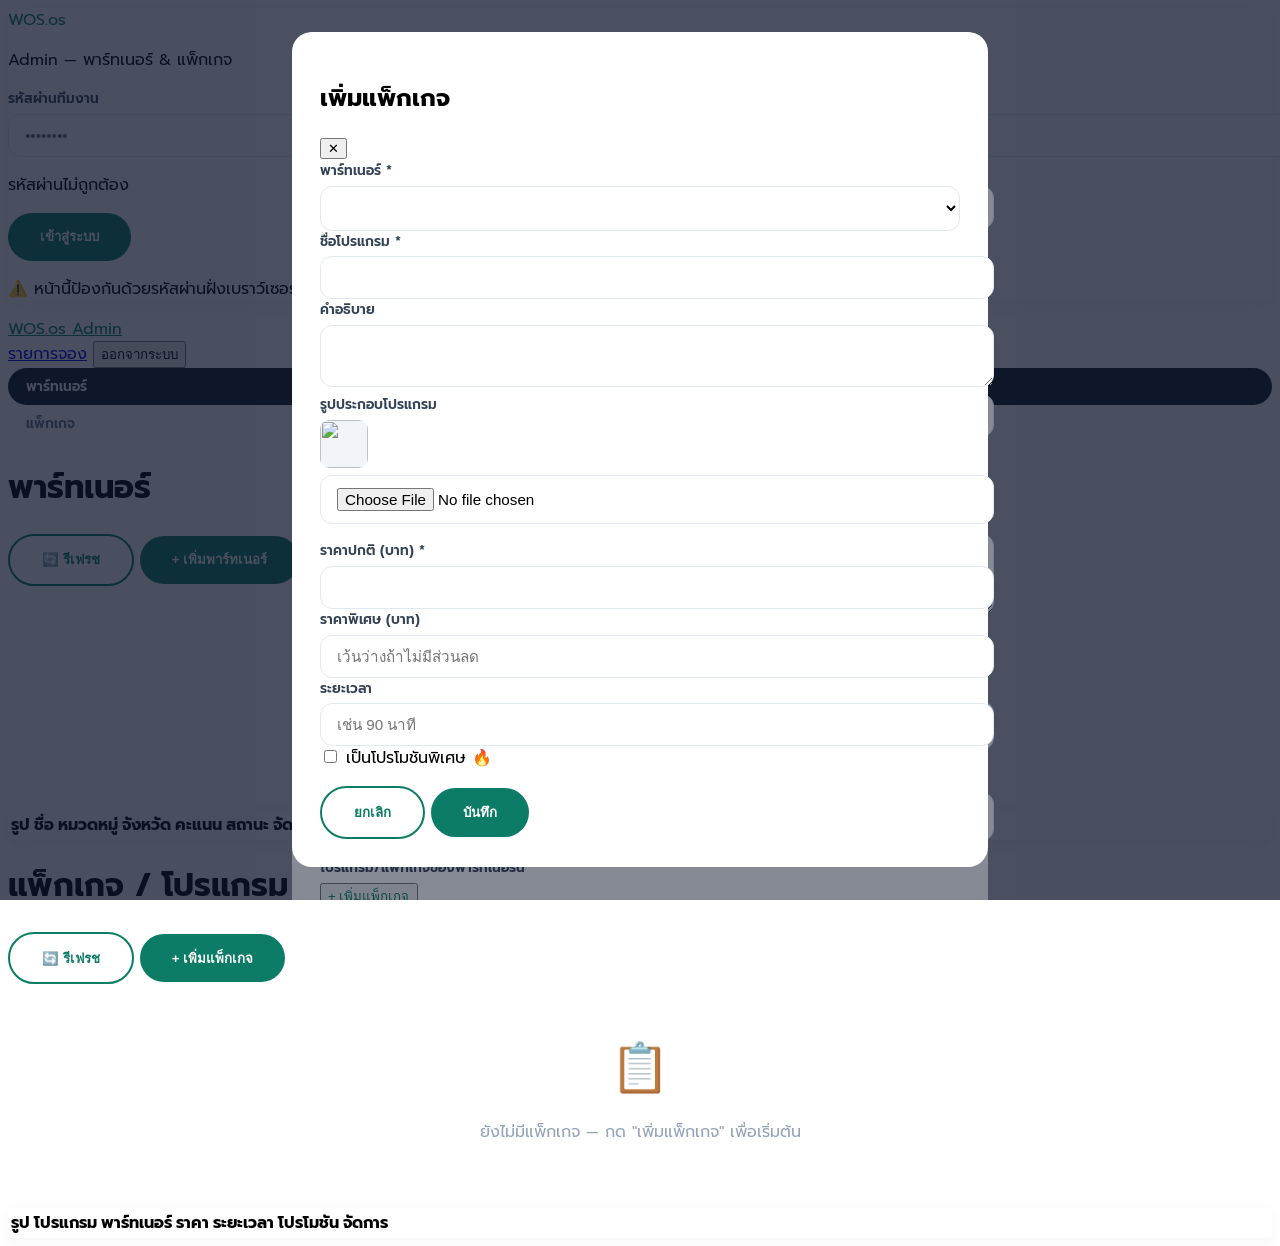
==== admin-partners.html @ 755ec373 "Add files via upload" ====
<!DOCTYPE html>
<html lang="th">
<head>
    <meta charset="UTF-8" />
    <meta name="viewport" content="width=device-width, initial-scale=1.0"/>
    <meta name="robots" content="noindex, nofollow" />
    <title>WOS Concierge — Admin: พาร์ทเนอร์ & แพ็กเกจ</title>
    <link rel="icon" type="image/svg+xml" href="images/favicon.svg" />

    <link rel="preconnect" href="https://fonts.googleapis.com" />
    <link rel="preconnect" href="https://fonts.gstatic.com" crossorigin />
    <link href="https://fonts.googleapis.com/css2?family=Prompt:wght@300;400;500;600;700&family=Noto+Sans+Lao:wght@400;500;600;700&display=swap" rel="stylesheet" />
    <script src="https://cdn.tailwindcss.com"></script>
    <script src="https://cdn.jsdelivr.net/npm/@supabase/supabase-js@2"></script>
    <link rel="stylesheet" href="css/style.css" />
    <style>
        .status-badge { display:inline-flex; align-items:center; gap:.35rem; padding:.25rem .65rem; border-radius:999px; font-size:.75rem; font-weight:600; }
        .admin-row:hover { background:#f8fafc; }
        .admin-tab { padding:.5rem 1.1rem; border-radius:999px; font-size:.85rem; font-weight:600; color:#64748b; cursor:pointer; }
        .admin-tab.active { background:#0f172a; color:#fff; }
        .modal-backdrop { position:fixed; inset:0; background:rgba(15,23,42,.5); display:flex; align-items:flex-start; justify-content:center; padding:2rem 1rem; overflow-y:auto; z-index:100; }
        .modal-card { background:#fff; border-radius:1.25rem; width:100%; max-width:640px; padding:1.75rem; }
        .thumb-64 { width:48px; height:48px; border-radius:.6rem; object-fit:cover; background:#f1f5f9; }
        .icon-btn { padding:.35rem .6rem; border-radius:.5rem; font-size:.8rem; font-weight:600; }
        .icon-btn.edit { color:#0f172a; background:#f1f5f9; }
        .icon-btn.edit:hover { background:#e2e8f0; }
        .icon-btn.del { color:#991b1b; background:#fee2e2; }
        .icon-btn.del:hover { background:#fecaca; }
    </style>
</head>
<body class="bg-slate-50">

    <!-- ===== PASSWORD GATE (shared session with admin.html) ===== -->
    <div id="gateScreen" class="min-h-screen flex items-center justify-center px-4">
        <div class="bg-white rounded-2xl card-shadow border border-slate-100 p-8 w-full max-w-sm">
            <div class="text-center mb-6">
                <div class="text-3xl font-bold text-primary">WOS<span class="text-amber-500 font-light text-lg align-top">.os</span></div>
                <p class="text-slate-500 text-sm mt-1">Admin — พาร์ทเนอร์ & แพ็กเกจ</p>
            </div>
            <label class="form-label">รหัสผ่านทีมงาน</label>
            <input type="password" id="gatePassword" class="form-input" placeholder="••••••••" autocomplete="off" />
            <p id="gateError" class="text-red-600 text-sm mt-2 hidden">รหัสผ่านไม่ถูกต้อง</p>
            <button id="gateSubmit" class="btn-primary w-full justify-center mt-4">เข้าสู่ระบบ</button>
            <p class="text-xs text-slate-400 mt-4 leading-relaxed">
                ⚠️ หน้านี้ป้องกันด้วยรหัสผ่านฝั่งเบราว์เซอร์เท่านั้น ไม่ใช่การยืนยันตัวตนระดับฐานข้อมูล
                ห้ามแชร์ลิงก์หรือรหัสผ่านนี้ให้บุคคลภายนอก
            </p>
        </div>
    </div>

    <!-- ===== ADMIN DASHBOARD ===== -->
    <div id="dashboard" class="hidden">
        <header class="bg-white/90 backdrop-blur-md sticky top-0 z-50 border-b border-slate-100/80">
            <div class="max-w-7xl mx-auto px-4 sm:px-6 h-16 flex items-center justify-between">
                <a href="home.html" class="text-2xl font-bold text-primary tracking-tight flex items-center gap-1">
                    WOS<span class="text-amber-500 font-light text-base align-top">.os</span>
                    <span class="text-xs font-semibold text-slate-400 ml-2 border-l border-slate-200 pl-2">Admin</span>
                </a>
                <div class="flex items-center gap-4">
                    <a href="admin.html" class="text-sm font-medium text-slate-500 hover:text-primary transition">รายการจอง</a>
                    <button id="logoutBtn" class="text-sm font-medium text-slate-500 hover:text-red-600 transition">ออกจากระบบ</button>
                </div>
            </div>
        </header>

        <div class="max-w-7xl mx-auto px-4 sm:px-6 py-8">

            <!-- Tabs -->
            <div class="flex items-center gap-2 mb-6">
                <div id="tabPartners" class="admin-tab active" data-tab="partners">พาร์ทเนอร์</div>
                <div id="tabPackages" class="admin-tab" data-tab="packages">แพ็กเกจ</div>
            </div>

            <!-- ============ PARTNERS PANEL ============ -->
            <div id="panelPartners">
                <div class="flex flex-wrap items-center justify-between gap-4 mb-6">
                    <div>
                        <h1 class="text-2xl font-bold text-slate-900">พาร์ทเนอร์</h1>
                        <p id="partnersCount" class="text-slate-500 text-sm mt-0.5"></p>
                    </div>
                    <div class="flex gap-2">
                        <button id="refreshPartnersBtn" class="btn-outline-primary">🔄 รีเฟรช</button>
                        <button id="addPartnerBtn" class="btn-primary">+ เพิ่มพาร์ทเนอร์</button>
                    </div>
                </div>

                <div id="partnersLoading" class="space-y-3">
                    <div class="skeleton h-16"></div>
                    <div class="skeleton h-16"></div>
                    <div class="skeleton h-16"></div>
                </div>
                <div id="partnersEmpty" class="empty-state hidden">
                    <div class="icon">🏥</div>
                    <p>ยังไม่มีพาร์ทเนอร์ — กด "เพิ่มพาร์ทเนอร์" เพื่อเริ่มต้น</p>
                </div>
                <div id="partnersError" class="hidden bg-red-50 border border-red-200 text-red-700 rounded-xl p-4 text-sm"></div>

                <div id="partnersTableWrap" class="hidden bg-white rounded-2xl card-shadow border border-slate-100 overflow-x-auto">
                    <table class="w-full text-sm min-w-[800px]">
                        <thead>
                            <tr class="text-left text-slate-500 border-b border-slate-100">
                                <th class="py-3 px-4 font-semibold">รูป</th>
                                <th class="py-3 px-4 font-semibold">ชื่อ</th>
                                <th class="py-3 px-4 font-semibold">หมวดหมู่</th>
                                <th class="py-3 px-4 font-semibold">จังหวัด</th>
                                <th class="py-3 px-4 font-semibold">คะแนน</th>
                                <th class="py-3 px-4 font-semibold">สถานะ</th>
                                <th class="py-3 px-4 font-semibold text-right">จัดการ</th>
                            </tr>
                        </thead>
                        <tbody id="partnersBody"></tbody>
                    </table>
                </div>
            </div>

            <!-- ============ PACKAGES PANEL ============ -->
            <div id="panelPackages" class="hidden">
                <div class="flex flex-wrap items-center justify-between gap-4 mb-6">
                    <div>
                        <h1 class="text-2xl font-bold text-slate-900">แพ็กเกจ / โปรแกรม</h1>
                        <p id="packagesCount" class="text-slate-500 text-sm mt-0.5"></p>
                    </div>
                    <div class="flex gap-2">
                        <button id="refreshPackagesBtn" class="btn-outline-primary">🔄 รีเฟรช</button>
                        <button id="addPackageBtn" class="btn-primary">+ เพิ่มแพ็กเกจ</button>
                    </div>
                </div>

                <div id="packagesLoading" class="space-y-3">
                    <div class="skeleton h-16"></div>
                    <div class="skeleton h-16"></div>
                    <div class="skeleton h-16"></div>
                </div>
                <div id="packagesEmpty" class="empty-state hidden">
                    <div class="icon">📋</div>
                    <p>ยังไม่มีแพ็กเกจ — กด "เพิ่มแพ็กเกจ" เพื่อเริ่มต้น</p>
                </div>
                <div id="packagesError" class="hidden bg-red-50 border border-red-200 text-red-700 rounded-xl p-4 text-sm"></div>

                <div id="packagesTableWrap" class="hidden bg-white rounded-2xl card-shadow border border-slate-100 overflow-x-auto">
                    <table class="w-full text-sm min-w-[900px]">
                        <thead>
                            <tr class="text-left text-slate-500 border-b border-slate-100">
                                <th class="py-3 px-4 font-semibold">รูป</th>
                                <th class="py-3 px-4 font-semibold">โปรแกรม</th>
                                <th class="py-3 px-4 font-semibold">พาร์ทเนอร์</th>
                                <th class="py-3 px-4 font-semibold">ราคา</th>
                                <th class="py-3 px-4 font-semibold">ระยะเวลา</th>
                                <th class="py-3 px-4 font-semibold">โปรโมชัน</th>
                                <th class="py-3 px-4 font-semibold text-right">จัดการ</th>
                            </tr>
                        </thead>
                        <tbody id="packagesBody"></tbody>
                    </table>
                </div>
            </div>
        </div>
    </div>

    <!-- ===== PARTNER MODAL ===== -->
    <div id="partnerModal" class="modal-backdrop hidden">
        <div class="modal-card">
            <div class="flex items-center justify-between mb-5">
                <h2 id="partnerModalTitle" class="text-lg font-bold text-slate-900">เพิ่มพาร์ทเนอร์</h2>
                <button class="text-slate-400 hover:text-slate-700 text-xl leading-none" onclick="closePartnerModal()">✕</button>
            </div>
            <form id="partnerForm" class="space-y-4">
                <input type="hidden" id="p_id" />
                <div>
                    <label class="form-label">ชื่อพาร์ทเนอร์ *</label>
                    <input type="text" id="p_name" class="form-input" required />
                </div>
                <div class="grid grid-cols-2 gap-4">
                    <div>
                        <label class="form-label">หมวดหมู่ *</label>
                        <select id="p_category" class="form-input" required></select>
                    </div>
                    <div>
                        <label class="form-label">จังหวัด</label>
                        <input type="text" id="p_province" class="form-input" placeholder="เช่น อุดรธานี" />
                    </div>
                </div>
                <div class="grid grid-cols-2 gap-4">
                    <div>
                        <label class="form-label">คะแนน (0–5)</label>
                        <input type="number" id="p_rating" class="form-input" step="0.1" min="0" max="5" />
                    </div>
                    <div>
                        <label class="form-label">สถานะ *</label>
                        <select id="p_status" class="form-input" required>
                            <option value="active">แสดงบนเว็บไซต์ (active)</option>
                            <option value="inactive">ซ่อนชั่วคราว (inactive)</option>
                        </select>
                    </div>
                </div>
                <div>
                    <label class="form-label">คำอธิบาย</label>
                    <textarea id="p_description" class="form-input" rows="3"></textarea>
                </div>
                <div>
                    <label class="form-label">รูปหน้าปก</label>
                    <div class="flex items-center gap-3">
                        <img id="p_cover_preview" src="" class="thumb-64 hidden" alt="" />
                        <input type="file" id="p_cover_file" accept="image/*" class="form-input" />
                    </div>
                    <input type="hidden" id="p_cover" />
                    <p id="p_cover_status" class="text-xs text-slate-400 mt-1"></p>
                </div>
                <div>
                    <label class="form-label">รูปแกลเลอรี (เลือกได้หลายรูปพร้อมกัน)</label>
                    <input type="file" id="p_gallery_files" accept="image/*" multiple class="form-input" />
                    <div id="p_gallery_preview" class="grid grid-cols-6 gap-2 mt-2"></div>
                    <p id="p_gallery_status" class="text-xs text-slate-400 mt-1"></p>
                </div>
                <div id="partnerPackagesSection" class="hidden border-t border-slate-100 pt-4">
                    <div class="flex items-center justify-between mb-2">
                        <label class="form-label !mb-0">โปรแกรม/แพ็กเกจของพาร์ทเนอร์นี้</label>
                        <button type="button" id="addPackageFromPartnerBtn" class="text-xs font-semibold text-primary hover:underline">+ เพิ่มแพ็กเกจ</button>
                    </div>
                    <div id="partnerPackagesList" class="space-y-2"></div>
                </div>
                <p id="partnerFormError" class="text-red-600 text-sm hidden"></p>
                <div class="flex justify-end gap-2 pt-2">
                    <button type="button" class="btn-outline-primary" onclick="closePartnerModal()">ยกเลิก</button>
                    <button type="submit" id="partnerSaveBtn" class="btn-primary">บันทึก</button>
                </div>
            </form>
        </div>
    </div>

    <!-- ===== PACKAGE MODAL ===== -->
    <div id="packageModal" class="modal-backdrop hidden">
        <div class="modal-card">
            <div class="flex items-center justify-between mb-5">
                <h2 id="packageModalTitle" class="text-lg font-bold text-slate-900">เพิ่มแพ็กเกจ</h2>
                <button class="text-slate-400 hover:text-slate-700 text-xl leading-none" onclick="closePackageModal()">✕</button>
            </div>
            <form id="packageForm" class="space-y-4">
                <input type="hidden" id="pk_id" />
                <div>
                    <label class="form-label">พาร์ทเนอร์ *</label>
                    <select id="pk_partner" class="form-input" required></select>
                </div>
                <div>
                    <label class="form-label">ชื่อโปรแกรม *</label>
                    <input type="text" id="pk_title" class="form-input" required />
                </div>
                <div>
                    <label class="form-label">คำอธิบาย</label>
                    <textarea id="pk_description" class="form-input" rows="2"></textarea>
                </div>
                <div>
                    <label class="form-label">รูปประกอบโปรแกรม</label>
                    <div class="flex items-center gap-3">
                        <img id="pk_image_preview" src="" class="thumb-64 hidden" alt="" />
                        <input type="file" id="pk_image_file" accept="image/*" class="form-input" />
                    </div>
                    <input type="hidden" id="pk_image" />
                    <p id="pk_image_status" class="text-xs text-slate-400 mt-1"></p>
                </div>
                <div class="grid grid-cols-2 gap-4">
                    <div>
                        <label class="form-label">ราคาปกติ (บาท) *</label>
                        <input type="number" id="pk_original_price" class="form-input" required min="0" />
                    </div>
                    <div>
                        <label class="form-label">ราคาพิเศษ (บาท)</label>
                        <input type="number" id="pk_special_price" class="form-input" min="0" placeholder="เว้นว่างถ้าไม่มีส่วนลด" />
                    </div>
                </div>
                <div class="grid grid-cols-2 gap-4 items-end">
                    <div>
                        <label class="form-label">ระยะเวลา</label>
                        <input type="text" id="pk_duration" class="form-input" placeholder="เช่น 90 นาที" />
                    </div>
                    <label class="flex items-center gap-2 mb-2.5">
                        <input type="checkbox" id="pk_is_promotion" class="w-4 h-4" />
                        <span class="text-sm font-medium text-slate-700">เป็นโปรโมชันพิเศษ 🔥</span>
                    </label>
                </div>
                <p id="packageFormError" class="text-red-600 text-sm hidden"></p>
                <div class="flex justify-end gap-2 pt-2">
                    <button type="button" class="btn-outline-primary" onclick="closePackageModal()">ยกเลิก</button>
                    <button type="submit" id="packageSaveBtn" class="btn-primary">บันทึก</button>
                </div>
            </form>
        </div>
    </div>

    <script src="js/main.js"></script>
    <script>
    (function() {
        'use strict';

        // Same password + session key as admin.html so a login on either page unlocks both.
        const ADMIN_PASSWORD = 'Boy2517';
        const SESSION_KEY = 'wos-admin-unlocked';

        const gateScreen = document.getElementById('gateScreen');
        const dashboard = document.getElementById('dashboard');
        const gatePassword = document.getElementById('gatePassword');
        const gateError = document.getElementById('gateError');

        function unlock() {
            gateScreen.classList.add('hidden');
            dashboard.classList.remove('hidden');
            init();
        }

        document.getElementById('gateSubmit').addEventListener('click', tryUnlock);
        gatePassword.addEventListener('keydown', function(e) { if (e.key === 'Enter') tryUnlock(); });

        function tryUnlock() {
            if (gatePassword.value === ADMIN_PASSWORD) {
                try { sessionStorage.setItem(SESSION_KEY, '1'); } catch (e) {}
                unlock();
            } else {
                gateError.classList.remove('hidden');
            }
        }

        document.getElementById('logoutBtn').addEventListener('click', function() {
            try { sessionStorage.removeItem(SESSION_KEY); } catch (e) {}
            location.reload();
        });

        try {
            if (sessionStorage.getItem(SESSION_KEY) === '1') unlock();
        } catch (e) {}

        // ============================================================
        // SHARED
        // ============================================================
        const supabase = window.__supabase;
        let allPartners = [];
        let allPackages = [];
        let currentGalleryUrls = []; // gallery URLs staged for the partner currently being edited

        // Uploads a file to the 'partner-images' Storage bucket and returns its public URL.
        // Requires a public bucket named 'partner-images' to exist in the Supabase project.
        async function uploadPartnerImage(file) {
            if (!supabase) throw new Error('Supabase client is not initialized');
            const path = `${Date.now()}_${file.name.replace(/[^a-zA-Z0-9._-]/g, '_')}`;
            const { error: uploadError } = await supabase.storage.from('partner-images').upload(path, file);
            if (uploadError) throw uploadError;
            const { data } = supabase.storage.from('partner-images').getPublicUrl(path);
            return data.publicUrl;
        }

        function escapeHtml(str) {
            if (str === null || str === undefined) return '';
            return String(str).replace(/[&<>"']/g, c => ({ '&':'&amp;','<':'&lt;','>':'&gt;','"':'&quot;',"'":'&#39;' })[c]);
        }
        function fmtTHB(n) {
            if (n === null || n === undefined || n === '') return '-';
            return (window.formatTHB ? window.formatTHB(n) : `฿${Number(n).toLocaleString('th-TH')}`);
        }

        function init() {
            populateCategorySelect();
            loadPartners();
            loadPackages();
        }

        // Tabs
        document.getElementById('tabPartners').addEventListener('click', () => switchTab('partners'));
        document.getElementById('tabPackages').addEventListener('click', () => switchTab('packages'));
        function switchTab(tab) {
            document.getElementById('tabPartners').classList.toggle('active', tab === 'partners');
            document.getElementById('tabPackages').classList.toggle('active', tab === 'packages');
            document.getElementById('panelPartners').classList.toggle('hidden', tab !== 'partners');
            document.getElementById('panelPackages').classList.toggle('hidden', tab !== 'packages');
        }

        function populateCategorySelect() {
            const sel = document.getElementById('p_category');
            const cats = window.WOS_CATEGORIES || [];
            // Flatten to individual DB category values (e.g. hotel_transport card covers
            // both 'Hotel' and 'Transport' as separate DB values, so list each on its own).
            const options = [];
            cats.forEach(c => {
                (c.dbCategories || []).forEach(dbVal => {
                    options.push({ dbVal, label: c.label.th + (c.dbCategories.length > 1 ? ` — ${dbVal}` : '') });
                });
            });
            sel.innerHTML = options.map(o => `<option value="${escapeHtml(o.dbVal)}">${escapeHtml(o.label)}</option>`).join('');
        }

        // ============================================================
        // PARTNERS
        // ============================================================
        const partnersLoading = document.getElementById('partnersLoading');
        const partnersEmpty = document.getElementById('partnersEmpty');
        const partnersError = document.getElementById('partnersError');
        const partnersTableWrap = document.getElementById('partnersTableWrap');
        const partnersBody = document.getElementById('partnersBody');
        const partnersCount = document.getElementById('partnersCount');

        document.getElementById('refreshPartnersBtn').addEventListener('click', loadPartners);
        document.getElementById('addPartnerBtn').addEventListener('click', () => openPartnerModal());

        async function loadPartners() {
            if (!supabase) { showPartnersError('ไม่สามารถเชื่อมต่อ Supabase ได้ (ตรวจสอบว่าโหลด js/main.js สำเร็จ)'); return; }
            partnersLoading.classList.remove('hidden');
            partnersTableWrap.classList.add('hidden');
            partnersEmpty.classList.add('hidden');
            partnersError.classList.add('hidden');

            const { data, error } = await supabase
                .from('partners')
                .select('id, name, category, province, rating, status, description, cover_image_url, gallery_urls')
                .order('name', { ascending: true });

            partnersLoading.classList.add('hidden');
            if (error) { showPartnersError('โหลดข้อมูลไม่สำเร็จ: ' + error.message); return; }

            allPartners = data || [];
            renderPartners();
            populatePartnerSelect();
        }

        function showPartnersError(msg) {
            partnersError.textContent = '⚠️ ' + msg;
            partnersError.classList.remove('hidden');
        }

        function renderPartners() {
            partnersCount.textContent = `ทั้งหมด ${allPartners.length} พาร์ทเนอร์`;
            if (allPartners.length === 0) {
                partnersTableWrap.classList.add('hidden');
                partnersEmpty.classList.remove('hidden');
                return;
            }
            partnersEmpty.classList.add('hidden');
            partnersTableWrap.classList.remove('hidden');
            partnersBody.innerHTML = allPartners.map(p => `
                <tr class="admin-row border-b border-slate-50 align-top">
                    <td class="py-3 px-4"><img class="thumb-64" src="${escapeHtml(p.cover_image_url || 'images/hero/hero-main.webp')}" alt="" /></td>
                    <td class="py-3 px-4 font-medium text-slate-800">${escapeHtml(p.name)}</td>
                    <td class="py-3 px-4 text-slate-600">${escapeHtml(p.category || '-')}</td>
                    <td class="py-3 px-4 text-slate-600">${escapeHtml(p.province || '-')}</td>
                    <td class="py-3 px-4 text-slate-600">⭐ ${p.rating ?? '-'}</td>
                    <td class="py-3 px-4">
                        ${p.status === 'active'
                            ? '<span class="status-badge" style="background:#d1fae5;color:#065f46;">แสดงอยู่</span>'
                            : '<span class="status-badge" style="background:#fee2e2;color:#991b1b;">ซ่อนอยู่</span>'}
                    </td>
                    <td class="py-3 px-4 text-right whitespace-nowrap">
                        <button class="icon-btn edit" data-id="${escapeHtml(p.id)}" data-action="edit-partner">แก้ไข</button>
                        <button class="icon-btn del" data-id="${escapeHtml(p.id)}" data-action="del-partner">ลบ</button>
                    </td>
                </tr>
            `).join('');

            partnersBody.querySelectorAll('[data-action="edit-partner"]').forEach(btn =>
                btn.addEventListener('click', () => openPartnerModal(btn.dataset.id)));
            partnersBody.querySelectorAll('[data-action="del-partner"]').forEach(btn =>
                btn.addEventListener('click', () => deletePartner(btn.dataset.id)));
        }

        // ---- Partner modal ----
        const partnerModal = document.getElementById('partnerModal');
        const partnerForm = document.getElementById('partnerForm');
        const partnerFormError = document.getElementById('partnerFormError');

        function openPartnerModal(id) {
            partnerForm.reset();
            partnerFormError.classList.add('hidden');
            document.getElementById('p_id').value = '';
            document.getElementById('p_status').value = 'active';
            document.getElementById('p_cover').value = '';
            document.getElementById('p_cover_status').textContent = '';
            document.getElementById('p_gallery_status').textContent = '';
            const coverPreview = document.getElementById('p_cover_preview');
            coverPreview.src = '';
            coverPreview.classList.add('hidden');
            currentGalleryUrls = [];

            if (id) {
                const p = allPartners.find(x => String(x.id) === String(id));
                if (!p) return;
                document.getElementById('partnerModalTitle').textContent = 'แก้ไขพาร์ทเนอร์';
                document.getElementById('p_id').value = p.id;
                document.getElementById('p_name').value = p.name || '';
                document.getElementById('p_category').value = p.category || '';
                document.getElementById('p_province').value = p.province || '';
                document.getElementById('p_rating').value = p.rating ?? '';
                document.getElementById('p_status').value = p.status || 'active';
                document.getElementById('p_description').value = p.description || '';
                document.getElementById('p_cover').value = p.cover_image_url || '';
                if (p.cover_image_url) {
                    coverPreview.src = p.cover_image_url;
                    coverPreview.classList.remove('hidden');
                }
                currentGalleryUrls = (p.gallery_urls || []).slice();
                renderGalleryPreview();
                renderPartnerPackagesInModal(p.id);
            } else {
                document.getElementById('partnerModalTitle').textContent = 'เพิ่มพาร์ทเนอร์';
                renderGalleryPreview();
                document.getElementById('partnerPackagesSection').classList.add('hidden');
            }
            partnerModal.classList.remove('hidden');
        }
        window.closePartnerModal = function() { partnerModal.classList.add('hidden'); };

        // ---- Cover image upload ----
        document.getElementById('p_cover_file').addEventListener('change', async function() {
            const file = this.files[0];
            if (!file) return;
            const statusEl = document.getElementById('p_cover_status');
            statusEl.textContent = 'กำลังอัปโหลด...';
            try {
                const url = await uploadPartnerImage(file);
                document.getElementById('p_cover').value = url;
                const preview = document.getElementById('p_cover_preview');
                preview.src = url;
                preview.classList.remove('hidden');
                statusEl.textContent = 'อัปโหลดสำเร็จ ✓';
            } catch (err) {
                statusEl.textContent = '⚠️ อัปโหลดไม่สำเร็จ: ' + err.message;
            }
        });

        // ---- Gallery images upload (multiple) ----
        document.getElementById('p_gallery_files').addEventListener('change', async function() {
            const files = Array.from(this.files || []);
            if (files.length === 0) return;
            const statusEl = document.getElementById('p_gallery_status');
            statusEl.textContent = `กำลังอัปโหลด ${files.length} รูป...`;
            let failCount = 0;
            for (const file of files) {
                try {
                    const url = await uploadPartnerImage(file);
                    currentGalleryUrls.push(url);
                    renderGalleryPreview();
                } catch (err) {
                    failCount++;
                }
            }
            statusEl.textContent = failCount > 0
                ? `อัปโหลดสำเร็จบางส่วน (ล้มเหลว ${failCount} รูป)`
                : `อัปโหลดสำเร็จ ${files.length} รูป ✓`;
            this.value = '';
        });

        function renderGalleryPreview() {
            const wrap = document.getElementById('p_gallery_preview');
            wrap.innerHTML = currentGalleryUrls.map((url, i) => `
                <div class="relative">
                    <img src="${escapeHtml(url)}" class="w-full h-14 object-cover rounded-lg" alt="" />
                    <button type="button" class="absolute -top-1.5 -right-1.5 bg-red-600 text-white rounded-full w-5 h-5 text-xs leading-none" data-idx="${i}" data-action="remove-gallery-img">✕</button>
                </div>
            `).join('');
            wrap.querySelectorAll('[data-action="remove-gallery-img"]').forEach(btn => {
                btn.addEventListener('click', () => {
                    currentGalleryUrls.splice(Number(btn.dataset.idx), 1);
                    renderGalleryPreview();
                });
            });
        }

        // ---- Packages inline inside the partner modal ----
        function renderPartnerPackagesInModal(partnerId) {
            const section = document.getElementById('partnerPackagesSection');
            const list = document.getElementById('partnerPackagesList');
            if (!partnerId) { section.classList.add('hidden'); return; }
            section.classList.remove('hidden');
            const pkgs = allPackages.filter(pk => String(pk.partner_id) === String(partnerId));
            if (pkgs.length === 0) {
                list.innerHTML = `<p class="text-slate-400 text-xs">ยังไม่มีแพ็กเกจสำหรับพาร์ทเนอร์นี้</p>`;
                return;
            }
            list.innerHTML = pkgs.map(pk => `
                <div class="flex items-center justify-between bg-slate-50 rounded-lg px-3 py-2">
                    <div class="flex items-center gap-3">
                        <img src="${escapeHtml(pk.image_url || 'images/hero/hero-main.webp')}" class="w-10 h-10 rounded-md object-cover" alt="" />
                        <div>
                            <div class="font-medium text-slate-800 text-sm">${escapeHtml(pk.title)}</div>
                            <div class="text-xs text-slate-500">${fmtTHB(pk.special_price || pk.original_price)}${pk.is_promotion ? ' · 🔥 โปรโมชัน' : ''}</div>
                        </div>
                    </div>
                    <div class="flex gap-1">
                        <button type="button" class="icon-btn edit" data-id="${escapeHtml(pk.id)}" data-action="edit-package-inline">แก้ไข</button>
                        <button type="button" class="icon-btn del" data-id="${escapeHtml(pk.id)}" data-action="del-package-inline">ลบ</button>
                    </div>
                </div>
            `).join('');
            list.querySelectorAll('[data-action="edit-package-inline"]').forEach(btn =>
                btn.addEventListener('click', () => openPackageModal(btn.dataset.id)));
            list.querySelectorAll('[data-action="del-package-inline"]').forEach(btn =>
                btn.addEventListener('click', async () => {
                    await deletePackage(btn.dataset.id);
                    renderPartnerPackagesInModal(partnerId);
                }));
        }

        document.getElementById('addPackageFromPartnerBtn').addEventListener('click', () => {
            openPackageModal(null, document.getElementById('p_id').value);
        });

        partnerForm.addEventListener('submit', async function(e) {
            e.preventDefault();
            partnerFormError.classList.add('hidden');

            const id = document.getElementById('p_id').value;
            const payload = {
                name: document.getElementById('p_name').value.trim(),
                category: document.getElementById('p_category').value,
                province: document.getElementById('p_province').value.trim() || null,
                rating: document.getElementById('p_rating').value ? Number(document.getElementById('p_rating').value) : null,
                status: document.getElementById('p_status').value,
                description: document.getElementById('p_description').value.trim() || null,
                cover_image_url: document.getElementById('p_cover').value.trim() || null,
                gallery_urls: currentGalleryUrls.slice()
            };

            if (!payload.name) { showPartnerFormError('กรุณากรอกชื่อพาร์ทเนอร์'); return; }

            const saveBtn = document.getElementById('partnerSaveBtn');
            saveBtn.disabled = true; saveBtn.textContent = 'กำลังบันทึก...';

            let error;
            if (id) {
                ({ error } = await supabase.from('partners').update(payload).eq('id', id));
            } else {
                ({ error } = await supabase.from('partners').insert(payload));
            }

            saveBtn.disabled = false; saveBtn.textContent = 'บันทึก';

            if (error) { showPartnerFormError('บันทึกไม่สำเร็จ: ' + error.message); return; }
            closePartnerModal();
            loadPartners();
        });

        function showPartnerFormError(msg) {
            partnerFormError.textContent = '⚠️ ' + msg;
            partnerFormError.classList.remove('hidden');
        }

        async function deletePartner(id) {
            const p = allPartners.find(x => String(x.id) === String(id));
            const name = p ? p.name : id;
            if (!confirm(`ลบ "${name}" ออกจากระบบ? การลบพาร์ทเนอร์อาจกระทบแพ็กเกจที่ผูกอยู่กับพาร์ทเนอร์นี้`)) return;

            const { error } = await supabase.from('partners').delete().eq('id', id);
            if (error) { alert('ลบไม่สำเร็จ: ' + error.message); return; }
            loadPartners();
        }

        // ============================================================
        // PACKAGES
        // ============================================================
        const packagesLoading = document.getElementById('packagesLoading');
        const packagesEmpty = document.getElementById('packagesEmpty');
        const packagesError = document.getElementById('packagesError');
        const packagesTableWrap = document.getElementById('packagesTableWrap');
        const packagesBody = document.getElementById('packagesBody');
        const packagesCount = document.getElementById('packagesCount');

        document.getElementById('refreshPackagesBtn').addEventListener('click', loadPackages);
        document.getElementById('addPackageBtn').addEventListener('click', () => openPackageModal());

        async function loadPackages() {
            if (!supabase) { showPackagesError('ไม่สามารถเชื่อมต่อ Supabase ได้'); return; }
            packagesLoading.classList.remove('hidden');
            packagesTableWrap.classList.add('hidden');
            packagesEmpty.classList.add('hidden');
            packagesError.classList.add('hidden');

            const { data, error } = await supabase
                .from('packages')
                .select('id, title, description, image_url, original_price, special_price, duration, is_promotion, partner_id, partners ( name )')
                .order('title', { ascending: true });

            packagesLoading.classList.add('hidden');
            if (error) { showPackagesError('โหลดข้อมูลไม่สำเร็จ: ' + error.message); return; }

            allPackages = data || [];
            renderPackages();
        }

        function showPackagesError(msg) {
            packagesError.textContent = '⚠️ ' + msg;
            packagesError.classList.remove('hidden');
        }

        function renderPackages() {
            packagesCount.textContent = `ทั้งหมด ${allPackages.length} แพ็กเกจ`;
            if (allPackages.length === 0) {
                packagesTableWrap.classList.add('hidden');
                packagesEmpty.classList.remove('hidden');
                return;
            }
            packagesEmpty.classList.add('hidden');
            packagesTableWrap.classList.remove('hidden');
            packagesBody.innerHTML = allPackages.map(pk => `
                <tr class="admin-row border-b border-slate-50 align-top">
                    <td class="py-3 px-4"><img class="thumb-64" src="${escapeHtml(pk.image_url || 'images/hero/hero-main.webp')}" alt="" /></td>
                    <td class="py-3 px-4">
                        <div class="font-medium text-slate-800">${escapeHtml(pk.title)}</div>
                        <div class="text-slate-500 text-xs line-clamp-1">${escapeHtml(pk.description || '')}</div>
                    </td>
                    <td class="py-3 px-4 text-slate-600">${escapeHtml(pk.partners ? pk.partners.name : '-')}</td>
                    <td class="py-3 px-4 text-slate-600">
                        ${pk.special_price ? `<span class="line-through text-slate-400 text-xs mr-1">${fmtTHB(pk.original_price)}</span>` : ''}
                        <span class="font-semibold">${fmtTHB(pk.special_price || pk.original_price)}</span>
                    </td>
                    <td class="py-3 px-4 text-slate-600 text-xs">${escapeHtml(pk.duration || '-')}</td>
                    <td class="py-3 px-4">${pk.is_promotion ? '<span class="promo-badge">🔥 โปรโมชัน</span>' : '-'}</td>
                    <td class="py-3 px-4 text-right whitespace-nowrap">
                        <button class="icon-btn edit" data-id="${escapeHtml(pk.id)}" data-action="edit-package">แก้ไข</button>
                        <button class="icon-btn del" data-id="${escapeHtml(pk.id)}" data-action="del-package">ลบ</button>
                    </td>
                </tr>
            `).join('');

            packagesBody.querySelectorAll('[data-action="edit-package"]').forEach(btn =>
                btn.addEventListener('click', () => openPackageModal(btn.dataset.id)));
            packagesBody.querySelectorAll('[data-action="del-package"]').forEach(btn =>
                btn.addEventListener('click', () => deletePackage(btn.dataset.id)));
        }

        function populatePartnerSelect() {
            const sel = document.getElementById('pk_partner');
            sel.innerHTML = allPartners.map(p => `<option value="${escapeHtml(p.id)}">${escapeHtml(p.name)}</option>`).join('');
        }

        // ---- Package modal ----
        const packageModal = document.getElementById('packageModal');
        const packageForm = document.getElementById('packageForm');
        const packageFormError = document.getElementById('packageFormError');

        function openPackageModal(id, presetPartnerId) {
            packageForm.reset();
            packageFormError.classList.add('hidden');
            document.getElementById('pk_id').value = '';
            document.getElementById('pk_image').value = '';
            document.getElementById('pk_image_status').textContent = '';
            const pkImagePreview = document.getElementById('pk_image_preview');
            pkImagePreview.src = '';
            pkImagePreview.classList.add('hidden');

            if (id) {
                const pk = allPackages.find(x => String(x.id) === String(id));
                if (!pk) return;
                document.getElementById('packageModalTitle').textContent = 'แก้ไขแพ็กเกจ';
                document.getElementById('pk_id').value = pk.id;
                document.getElementById('pk_partner').value = pk.partner_id;
                document.getElementById('pk_title').value = pk.title || '';
                document.getElementById('pk_description').value = pk.description || '';
                document.getElementById('pk_original_price').value = pk.original_price ?? '';
                document.getElementById('pk_special_price').value = pk.special_price ?? '';
                document.getElementById('pk_duration').value = pk.duration || '';
                document.getElementById('pk_is_promotion').checked = !!pk.is_promotion;
                document.getElementById('pk_image').value = pk.image_url || '';
                if (pk.image_url) {
                    pkImagePreview.src = pk.image_url;
                    pkImagePreview.classList.remove('hidden');
                }
            } else {
                document.getElementById('packageModalTitle').textContent = 'เพิ่มแพ็กเกจ';
                if (presetPartnerId) document.getElementById('pk_partner').value = presetPartnerId;
            }
            packageModal.classList.remove('hidden');
        }
        window.closePackageModal = function() { packageModal.classList.add('hidden'); };

        // ---- Package image upload (reuses the same 'partner-images' bucket) ----
        document.getElementById('pk_image_file').addEventListener('change', async function() {
            const file = this.files[0];
            if (!file) return;
            const statusEl = document.getElementById('pk_image_status');
            statusEl.textContent = 'กำลังอัปโหลด...';
            try {
                const url = await uploadPartnerImage(file);
                document.getElementById('pk_image').value = url;
                const preview = document.getElementById('pk_image_preview');
                preview.src = url;
                preview.classList.remove('hidden');
                statusEl.textContent = 'อัปโหลดสำเร็จ ✓';
            } catch (err) {
                statusEl.textContent = '⚠️ อัปโหลดไม่สำเร็จ: ' + err.message;
            }
        });

        packageForm.addEventListener('submit', async function(e) {
            e.preventDefault();
            packageFormError.classList.add('hidden');

            const id = document.getElementById('pk_id').value;
            const partnerId = document.getElementById('pk_partner').value;
            if (!partnerId) { showPackageFormError('กรุณาเลือกพาร์ทเนอร์ (ต้องมีพาร์ทเนอร์อย่างน้อย 1 รายก่อน)'); return; }

            const payload = {
                partner_id: partnerId,
                title: document.getElementById('pk_title').value.trim(),
                description: document.getElementById('pk_description').value.trim() || null,
                image_url: document.getElementById('pk_image').value.trim() || null,
                original_price: Number(document.getElementById('pk_original_price').value),
                special_price: document.getElementById('pk_special_price').value ? Number(document.getElementById('pk_special_price').value) : null,
                duration: document.getElementById('pk_duration').value.trim() || null,
                is_promotion: document.getElementById('pk_is_promotion').checked
            };

            if (!payload.title) { showPackageFormError('กรุณากรอกชื่อโปรแกรม'); return; }

            const saveBtn = document.getElementById('packageSaveBtn');
            saveBtn.disabled = true; saveBtn.textContent = 'กำลังบันทึก...';

            let error;
            if (id) {
                ({ error } = await supabase.from('packages').update(payload).eq('id', id));
            } else {
                ({ error } = await supabase.from('packages').insert(payload));
            }

            saveBtn.disabled = false; saveBtn.textContent = 'บันทึก';

            if (error) { showPackageFormError('บันทึกไม่สำเร็จ: ' + error.message); return; }
            closePackageModal();
            await loadPackages();
            if (!partnerModal.classList.contains('hidden')) {
                renderPartnerPackagesInModal(document.getElementById('p_id').value);
            }
        });

        function showPackageFormError(msg) {
            packageFormError.textContent = '⚠️ ' + msg;
            packageFormError.classList.remove('hidden');
        }

        async function deletePackage(id) {
            const pk = allPackages.find(x => String(x.id) === String(id));
            const title = pk ? pk.title : id;
            if (!confirm(`ลบแพ็กเกจ "${title}"?`)) return;

            const { error } = await supabase.from('packages').delete().eq('id', id);
            if (error) { alert('ลบไม่สำเร็จ: ' + error.message); return; }
            loadPackages();
        }
    })();
    </script>
</body>
</html>
---- css/style.css ----
/* ===== BASE ===== */
body {
    font-family: 'Prompt', 'Noto Sans Lao', sans-serif;
    -webkit-font-smoothing: antialiased;
}

.mono {
    font-family: 'JetBrains Mono', monospace;
}

/* ===== ROOT VARIABLES ===== */
:root {
    --primary: #0d7c66;
    --primary-light: #e6f4f1;
    --primary-dark: #0a5f4e;
    --accent: #f59e0b;
}

/* ===== FLOW LINE ===== */
.flow-line {
    background: repeating-linear-gradient(90deg, #10b981 0, #10b981 6px, transparent 6px, transparent 12px);
    height: 2px;
}

/* ===== SCROLL SMOOTH ===== */
html {
    scroll-behavior: smooth;
}

/* ===== FORM FOCUS ===== */
input:focus, select:focus, textarea:focus {
    outline: none;
}

/* ===== BUTTON TRANSITIONS ===== */
button, a {
    transition: all 0.2s ease;
}

/* ===== FORM INPUT ERROR STATE ===== */
.form-input.error {
    border-color: #ef4444 !important;
    box-shadow: 0 0 0 3px rgba(239, 68, 68, 0.1) !important;
}

/* ===== LANGUAGE CONTENT ===== */
.lang-content {
    display: none;
}
.lang-content.active {
    display: inline-block;
}

/* ===== RESPONSIVE UTILITY ===== */
@media (max-width: 640px) {
    .flow-line {
        height: 1px;
        background-size: 8px 1px;
    }
}

/* ===== CARD SHADOW ===== */
.card-shadow {
    box-shadow: 0 4px 20px rgba(0, 0, 0, 0.04), 0 1px 3px rgba(0, 0, 0, 0.02);
    transition: all 0.25s ease;
}
.card-shadow:hover {
    box-shadow: 0 12px 40px rgba(0, 0, 0, 0.06), 0 4px 12px rgba(0, 0, 0, 0.03);
    transform: translateY(-2px);
}

/* ===== SECTION PADDING ===== */
.section-padding {
    padding: 4rem 0;
}
@media (min-width: 768px) {
    .section-padding {
        padding: 5.5rem 0;
    }
}

/* ===== PRIMARY COLOR UTILITIES ===== */
.bg-primary {
    background-color: var(--primary);
}
.bg-primary-light {
    background-color: var(--primary-light);
}
.text-primary {
    color: var(--primary);
}
.border-primary {
    border-color: var(--primary);
}
.hover\:bg-primary-dark:hover {
    background-color: var(--primary-dark);
}
.hover\:text-primary:hover {
    color: var(--primary);
}

/* ===== BUTTON PRIMARY ===== */
.btn-primary {
    background: var(--primary);
    color: white;
    padding: 0.85rem 2rem;
    border-radius: 9999px;
    font-weight: 600;
    transition: all 0.2s;
    border: none;
    display: inline-flex;
    align-items: center;
    justify-content: center;
    gap: 0.5rem;
    cursor: pointer;
}
.btn-primary:hover:not(:disabled) {
    background: var(--primary-dark);
    transform: scale(1.01);
    box-shadow: 0 8px 25px rgba(13, 124, 102, 0.25);
}
.btn-primary:disabled {
    opacity: 0.7;
    cursor: not-allowed;
}

/* ===== BUTTON OUTLINE ===== */
.btn-outline-primary {
    background: transparent;
    color: var(--primary);
    border: 2px solid var(--primary);
    padding: 0.85rem 2rem;
    border-radius: 9999px;
    font-weight: 600;
    transition: all 0.2s;
    display: inline-flex;
    align-items: center;
    justify-content: center;
    gap: 0.5rem;
    cursor: pointer;
}
.btn-outline-primary:hover {
    background: var(--primary);
    color: white;
}

/* ===== FORM LABEL ===== */
.form-label {
    display: block;
    font-size: 0.85rem;
    font-weight: 600;
    color: #334155;
    margin-bottom: 0.3rem;
}

/* ===== FORM INPUT ===== */
.form-input {
    width: 100%;
    padding: 0.75rem 1rem;
    border: 1px solid #e2e8f0;
    border-radius: 0.75rem;
    background: white;
    transition: all 0.2s;
    font-size: 0.95rem;
}
.form-input:focus {
    outline: none;
    border-color: var(--primary);
    box-shadow: 0 0 0 3px rgba(13, 124, 102, 0.1);
}

/* ===== LANGUAGE BUTTON ===== */
.lang-btn {
    padding: 0.35rem 0.75rem;
    border-radius: 9999px;
    font-size: 0.7rem;
    font-weight: 600;
    transition: all 0.2s;
    background: transparent;
    color: #94a3b8;
    border: 1px solid transparent;
    cursor: pointer;
}
.lang-btn.active {
    background: var(--primary);
    color: white;
    border-color: var(--primary);
}
.lang-btn:hover:not(.active) {
    color: #1e293b;
    background: #f1f5f9;
}

/* ===== TOP ANNOUNCEMENT BAR ===== */
.announcement-bar {
    background: linear-gradient(135deg, #0d7c66, #0a5f4e);
    color: white;
    padding: 0.5rem 1rem;
    text-align: center;
    font-size: 0.8rem;
    font-weight: 500;
    position: relative;
}
.announcement-bar .close-btn {
    position: absolute;
    right: 1rem;
    top: 50%;
    transform: translateY(-50%);
    background: transparent;
    border: none;
    color: rgba(255,255,255,0.7);
    cursor: pointer;
    font-size: 1.2rem;
}
.announcement-bar .close-btn:hover {
    color: white;
}

/* ===== QUICK ACTION GRID ===== */
.quick-action-grid {
    display: grid;
    grid-template-columns: repeat(4, 1fr);
    gap: 1rem;
}
.quick-action-card {
    background: white;
    border-radius: 1rem;
    padding: 1.5rem 1rem;
    text-align: center;
    box-shadow: 0 4px 20px rgba(0,0,0,0.04);
    transition: all 0.25s ease;
    border: 1px solid #f1f5f9;
    text-decoration: none;
    color: #1e293b;
}
.quick-action-card:hover {
    transform: translateY(-4px);
    box-shadow: 0 12px 40px rgba(0,0,0,0.08);
    border-color: #0d7c66;
}
.quick-action-card .icon {
    font-size: 2rem;
    display: block;
    margin-bottom: 0.5rem;
}
.quick-action-card .label {
    font-size: 0.75rem;
    font-weight: 600;
    color: #64748b;
}
.quick-action-card .title {
    font-size: 0.9rem;
    font-weight: 700;
    color: #0f172a;
}
@media (max-width: 640px) {
    .quick-action-grid {
        grid-template-columns: repeat(2, 1fr);
    }
}
/* ============================================================
   B2C PLATFORM ADDITIONS
   ============================================================ */

/* ===== CATEGORY CARD (Home page) ===== */
.category-card {
    background: white;
    border-radius: 1.25rem;
    padding: 2rem 1.5rem;
    text-align: center;
    border: 1px solid #f1f5f9;
    text-decoration: none;
    color: inherit;
    display: block;
}
.category-card .icon-wrap {
    width: 64px;
    height: 64px;
    margin: 0 auto 1rem;
    border-radius: 1rem;
    background: var(--primary-light);
    display: flex;
    align-items: center;
    justify-content: center;
    font-size: 2rem;
    transition: transform 0.25s ease, background 0.25s ease;
}
.category-card:hover .icon-wrap {
    transform: scale(1.08) rotate(-4deg);
    background: var(--primary);
}
.category-card .cat-label {
    font-weight: 700;
    color: #0f172a;
    font-size: 1rem;
}

/* ===== PARTNER CARD (Category list page) ===== */
.partner-card {
    background: white;
    border-radius: 1.25rem;
    overflow: hidden;
    text-decoration: none;
    color: inherit;
    display: block;
    border: 1px solid #f1f5f9;
}
.partner-card .cover {
    height: 160px;
    overflow: hidden;
    background: #f1f5f9;
}
.partner-card .cover img {
    width: 100%;
    height: 100%;
    object-fit: cover;
    transition: transform 0.4s ease;
}
.partner-card:hover .cover img {
    transform: scale(1.06);
}
.rating-badge {
    display: inline-flex;
    align-items: center;
    gap: 0.25rem;
    background: #fffbeb;
    color: #b45309;
    font-weight: 700;
    font-size: 0.8rem;
    padding: 0.15rem 0.55rem;
    border-radius: 9999px;
}

/* ===== PROMOTION BADGE ===== */
.promo-badge {
    display: inline-flex;
    align-items: center;
    gap: 0.25rem;
    background: var(--accent);
    color: white;
    font-weight: 700;
    font-size: 0.7rem;
    padding: 0.25rem 0.65rem;
    border-radius: 9999px;
}

/* ===== PACKAGE CARD (Partner detail page) ===== */
.package-card {
    background: white;
    border-radius: 1.25rem;
    padding: 1.25rem;
    border: 1px solid #f1f5f9;
    text-decoration: none;
    color: inherit;
    display: flex;
    flex-direction: column;
    gap: 0.5rem;
}
.price-original {
    text-decoration: line-through;
    color: #94a3b8;
    font-size: 0.85rem;
}
.price-special {
    color: var(--primary-dark);
    font-weight: 800;
    font-size: 1.4rem;
}

/* ===== BREADCRUMB ===== */
.breadcrumb {
    font-size: 0.85rem;
    color: #64748b;
}
.breadcrumb a {
    color: #64748b;
    text-decoration: none;
}
.breadcrumb a:hover {
    color: var(--primary);
}

/* ===== FILTER PILL (Partner detail: all / promotions) ===== */
.filter-pill {
    padding: 0.5rem 1.25rem;
    border-radius: 9999px;
    font-size: 0.85rem;
    font-weight: 600;
    border: 1.5px solid #e2e8f0;
    background: white;
    color: #64748b;
    cursor: pointer;
    transition: all 0.2s;
}
.filter-pill.active {
    background: var(--primary);
    border-color: var(--primary);
    color: white;
}

/* ===== SKELETON LOADING ===== */
.skeleton {
    background: linear-gradient(90deg, #f1f5f9 25%, #e2e8f0 37%, #f1f5f9 63%);
    background-size: 400% 100%;
    animation: skeleton-loading 1.4s ease infinite;
    border-radius: 0.75rem;
}
@keyframes skeleton-loading {
    0% { background-position: 100% 50%; }
    100% { background-position: 0 50%; }
}

/* ===== EMPTY STATE ===== */
.empty-state {
    text-align: center;
    padding: 3rem 1rem;
    color: #94a3b8;
}
.empty-state .icon {
    font-size: 3rem;
    display: block;
    margin-bottom: 1rem;
}

/* ===== GALLERY THUMBNAILS (Partner detail) ===== */
.gallery-thumb {
    border-radius: 0.75rem;
    overflow: hidden;
    aspect-ratio: 1 / 1;
    cursor: pointer;
    border: 2px solid transparent;
    transition: border-color 0.2s;
}
.gallery-thumb.active {
    border-color: var(--primary);
}
.gallery-thumb img {
    width: 100%;
    height: 100%;
    object-fit: cover;
}

/* ===== INCLUSION LIST ===== */
.inclusion-item {
    display: flex;
    align-items: flex-start;
    gap: 0.6rem;
    font-size: 0.9rem;
    color: #334155;
}
.inclusion-item::before {
    content: "✓";
    color: var(--primary);
    font-weight: 700;
    flex-shrink: 0;
}

/* ===== STEP INDICATOR (Booking form) ===== */
.step-track {
    display: flex;
    align-items: center;
    justify-content: center;
    gap: 0.5rem;
    margin-bottom: 2rem;
}
.step-dot {
    width: 8px;
    height: 8px;
    border-radius: 9999px;
    background: #e2e8f0;
}
.step-dot.active {
    background: var(--primary);
    width: 24px;
    border-radius: 9999px;
}

@media (max-width: 640px) {
    .category-card { padding: 1.5rem 1rem; }
    .category-card .icon-wrap { width: 52px; height: 52px; font-size: 1.6rem; }
}
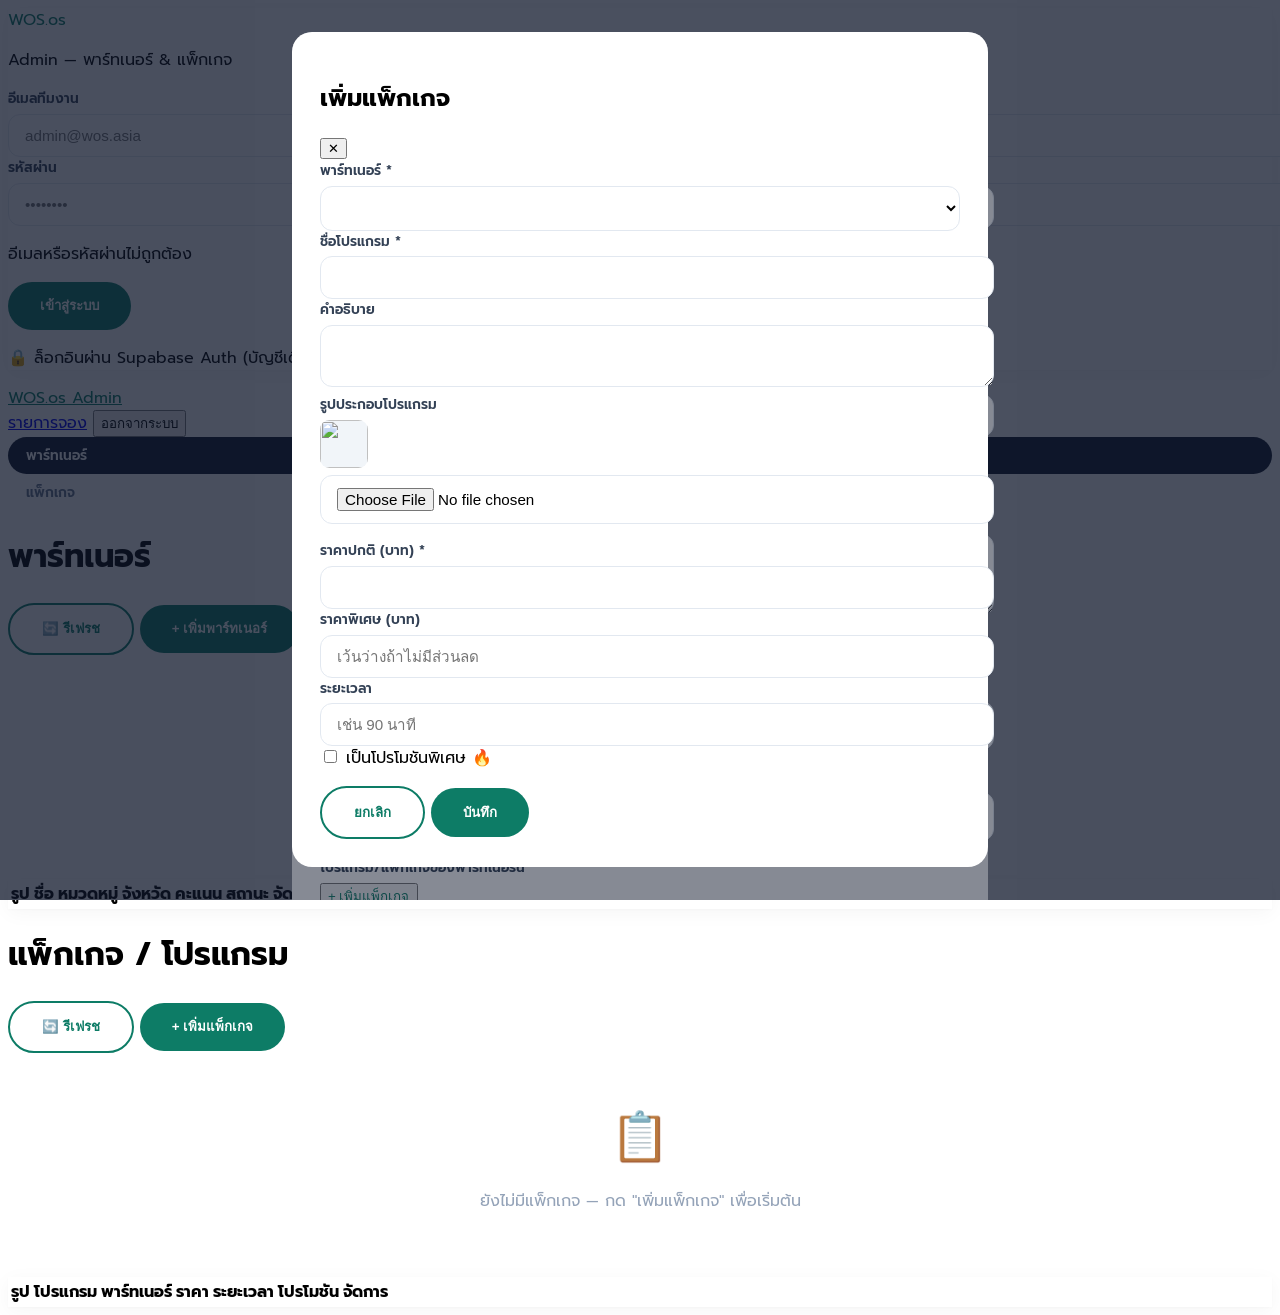
==== commit f58a841c: "Add files via upload" ====
--- a/admin-partners.html
+++ b/admin-partners.html
@@ -37,13 +37,14 @@
                 <div class="text-3xl font-bold text-primary">WOS<span class="text-amber-500 font-light text-lg align-top">.os</span></div>
                 <p class="text-slate-500 text-sm mt-1">Admin — พาร์ทเนอร์ & แพ็กเกจ</p>
             </div>
-            <label class="form-label">รหัสผ่านทีมงาน</label>
-            <input type="password" id="gatePassword" class="form-input" placeholder="••••••••" autocomplete="off" />
-            <p id="gateError" class="text-red-600 text-sm mt-2 hidden">รหัสผ่านไม่ถูกต้อง</p>
+            <label class="form-label">อีเมลทีมงาน</label>
+            <input type="email" id="gateEmail" class="form-input mb-3" placeholder="admin@wos.asia" autocomplete="username" />
+            <label class="form-label">รหัสผ่าน</label>
+            <input type="password" id="gatePassword" class="form-input" placeholder="••••••••" autocomplete="current-password" />
+            <p id="gateError" class="text-red-600 text-sm mt-2 hidden">อีเมลหรือรหัสผ่านไม่ถูกต้อง</p>
             <button id="gateSubmit" class="btn-primary w-full justify-center mt-4">เข้าสู่ระบบ</button>
             <p class="text-xs text-slate-400 mt-4 leading-relaxed">
-                ⚠️ หน้านี้ป้องกันด้วยรหัสผ่านฝั่งเบราว์เซอร์เท่านั้น ไม่ใช่การยืนยันตัวตนระดับฐานข้อมูล
-                ห้ามแชร์ลิงก์หรือรหัสผ่านนี้ให้บุคคลภายนอก
+                🔒 ล็อกอินผ่าน Supabase Auth (บัญชีเดียวกับ admin.html) — ห้ามแชร์บัญชีให้บุคคลภายนอก
             </p>
         </div>
     </div>
@@ -292,14 +293,19 @@
     (function() {
         'use strict';
 
-        // Same password + session key as admin.html so a login on either page unlocks both.
-        const ADMIN_PASSWORD = 'Boy2517';
-        const SESSION_KEY = 'wos-admin-unlocked';
-
+        // Auth via Supabase Auth — same account works on admin.html since the
+        // session is stored by the Supabase client itself (shared browser storage).
         const gateScreen = document.getElementById('gateScreen');
         const dashboard = document.getElementById('dashboard');
+        const gateEmail = document.getElementById('gateEmail');
         const gatePassword = document.getElementById('gatePassword');
         const gateError = document.getElementById('gateError');
+        const gateSubmit = document.getElementById('gateSubmit');
+
+        // ============================================================
+        // SHARED
+        // ============================================================
+        const supabase = window.__supabase;
 
         function unlock() {
             gateScreen.classList.add('hidden');
@@ -307,31 +313,48 @@
             init();
         }
 
-        document.getElementById('gateSubmit').addEventListener('click', tryUnlock);
+        function lock() {
+            dashboard.classList.add('hidden');
+            gateScreen.classList.remove('hidden');
+        }
+
+        gateSubmit.addEventListener('click', tryUnlock);
         gatePassword.addEventListener('keydown', function(e) { if (e.key === 'Enter') tryUnlock(); });
-
-        function tryUnlock() {
-            if (gatePassword.value === ADMIN_PASSWORD) {
-                try { sessionStorage.setItem(SESSION_KEY, '1'); } catch (e) {}
-                unlock();
-            } else {
+        gateEmail.addEventListener('keydown', function(e) { if (e.key === 'Enter') tryUnlock(); });
+
+        async function tryUnlock() {
+            if (!supabase) { gateError.textContent = 'ไม่สามารถเชื่อมต่อ Supabase ได้'; gateError.classList.remove('hidden'); return; }
+            gateSubmit.disabled = true;
+            gateError.classList.add('hidden');
+            const { error } = await supabase.auth.signInWithPassword({
+                email: gateEmail.value.trim(),
+                password: gatePassword.value
+            });
+            gateSubmit.disabled = false;
+            if (error) {
+                gateError.textContent = 'อีเมลหรือรหัสผ่านไม่ถูกต้อง';
                 gateError.classList.remove('hidden');
-            }
-        }
-
-        document.getElementById('logoutBtn').addEventListener('click', function() {
-            try { sessionStorage.removeItem(SESSION_KEY); } catch (e) {}
+                return;
+            }
+            unlock();
+        }
+
+        document.getElementById('logoutBtn').addEventListener('click', async function() {
+            if (supabase) await supabase.auth.signOut();
             location.reload();
         });
 
-        try {
-            if (sessionStorage.getItem(SESSION_KEY) === '1') unlock();
-        } catch (e) {}
-
-        // ============================================================
-        // SHARED
-        // ============================================================
-        const supabase = window.__supabase;
+        (async function initAuth() {
+            if (!supabase) return;
+            const { data } = await supabase.auth.getSession();
+            if (data && data.session) unlock();
+        })();
+
+        if (supabase) {
+            supabase.auth.onAuthStateChange(function(event) {
+                if (event === 'SIGNED_OUT') lock();
+            });
+        }
         let allPartners = [];
         let allPackages = [];
         let currentGalleryUrls = []; // gallery URLs staged for the partner currently being edited
